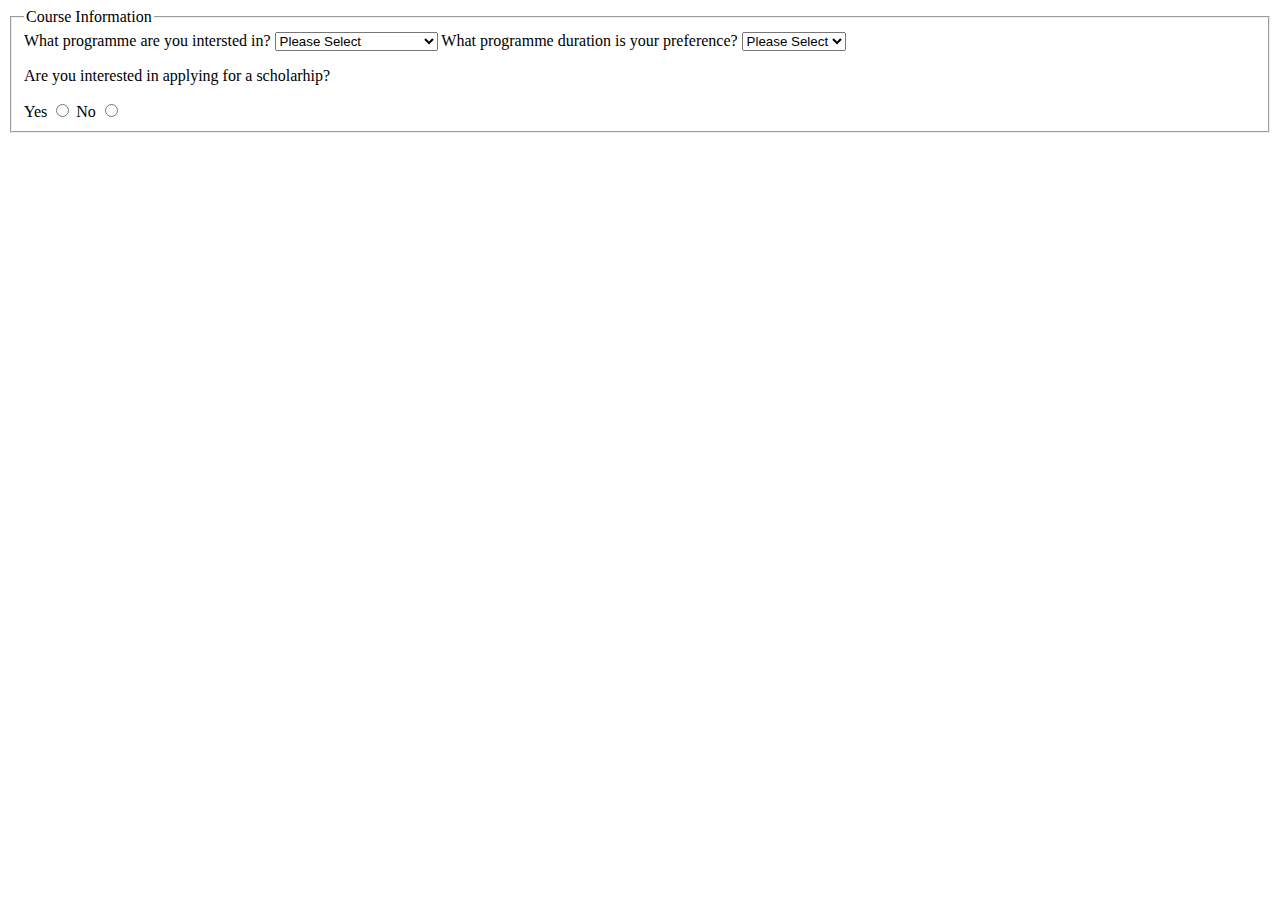
==== Forms/index.html @ 147af685 "building out form" ====
<!DOCTYPE html>
<html lang="en">
	<head>
		<meta charset="UTF-8" />
		<meta http-equiv="X-UA-Compatible" content="IE=edge" />
		<meta name="viewport" content="width=device-width, initial-scale=1.0" />
		<title>Forms</title>
	</head>
	<body>
		<form>
			<fieldset>
				<legend>Course Information</legend>
				<label for="program">What programme are you intersted in?</label>
				<select name="course" id="program">
					<option value="">Please Select</option>
					<option value="fsd">Full Stack Development</option>
					<option value="ds">Data Science</option>
					<option value="pm">Product Management</option>
				</select>
				<!--  -->
				<label for="duration"
					>What programme duration is your preference?</label
				>
				<select name="duration_pref" id="duration">
					<option value="">Please Select</option>
					<option value="ft">Full Time</option>
					<option value="pt">Part Time</option>
				</select>
				<!--  -->
				<p>Are you interested in applying for a scholarhip?</p>
				<label for="yes_schol">Yes</label>
				<input type="radio" name="need_schol" id="yes_schol" />
				<!--  -->
				<label for="no_schol">No</label>
				<input type="radio" name="need_schol" id="no_schol" />
			</fieldset>
		</form>
	</body>
</html>
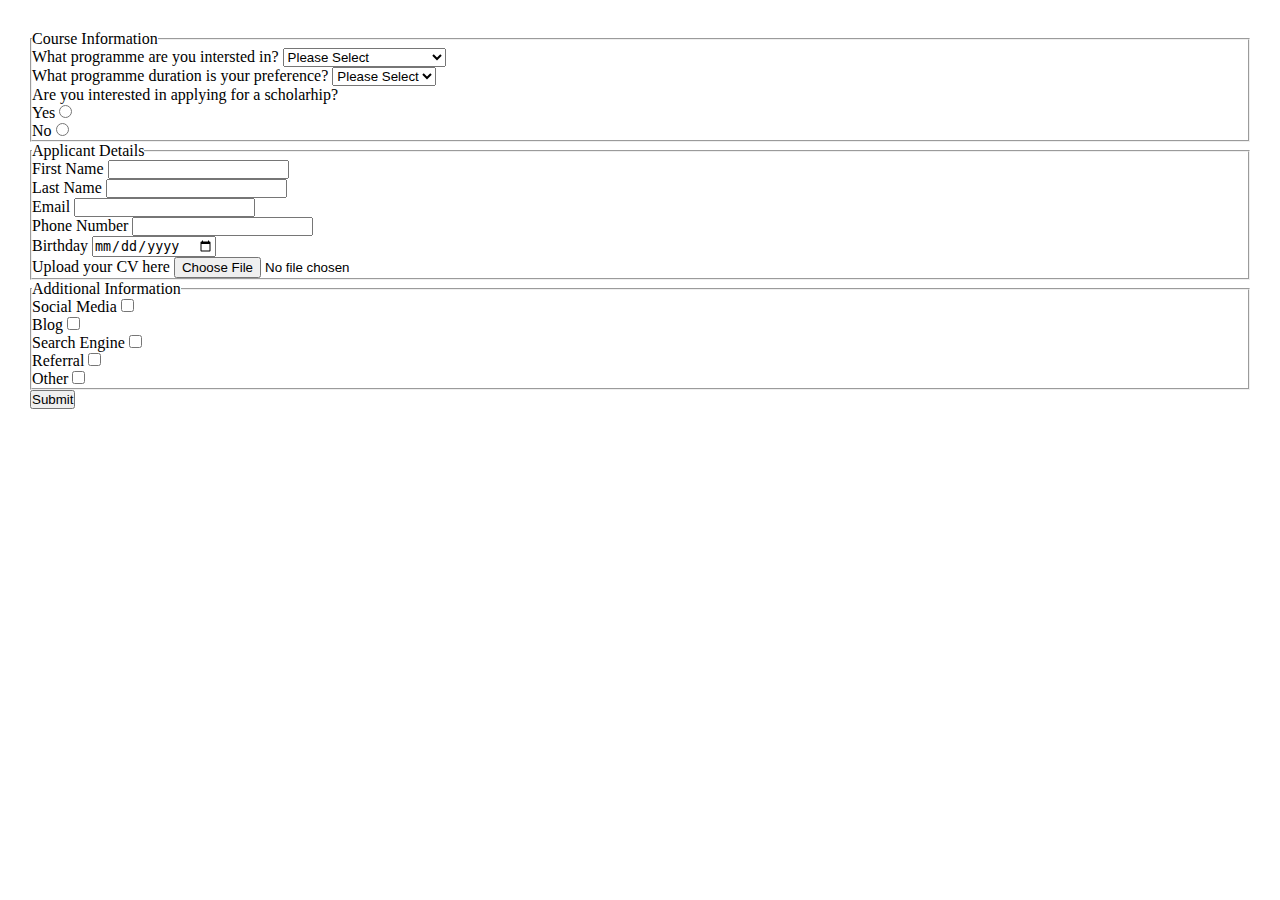
==== commit f36a125a: "finish markup for form" ====
--- a/Forms/index.html
+++ b/Forms/index.html
@@ -5,35 +5,105 @@
 		<meta http-equiv="X-UA-Compatible" content="IE=edge" />
 		<meta name="viewport" content="width=device-width, initial-scale=1.0" />
 		<title>Forms</title>
+		<link rel="stylesheet" href="styles.css" />
 	</head>
 	<body>
 		<form>
 			<fieldset>
 				<legend>Course Information</legend>
-				<label for="program">What programme are you intersted in?</label>
-				<select name="course" id="program">
-					<option value="">Please Select</option>
-					<option value="fsd">Full Stack Development</option>
-					<option value="ds">Data Science</option>
-					<option value="pm">Product Management</option>
-				</select>
+				<div>
+					<label for="program">What programme are you intersted in?</label>
+					<select name="course" id="program">
+						<option value="">Please Select</option>
+						<option value="fsd">Full Stack Development</option>
+						<option value="ds">Data Science</option>
+						<option value="pm">Product Management</option>
+					</select>
+				</div>
 				<!--  -->
-				<label for="duration"
-					>What programme duration is your preference?</label
-				>
-				<select name="duration_pref" id="duration">
-					<option value="">Please Select</option>
-					<option value="ft">Full Time</option>
-					<option value="pt">Part Time</option>
-				</select>
+				<div>
+					<label for="duration"
+						>What programme duration is your preference?</label
+					>
+					<select name="duration_pref" id="duration">
+						<option value="">Please Select</option>
+						<option value="ft">Full Time</option>
+						<option value="pt">Part Time</option>
+					</select>
+				</div>
 				<!--  -->
+
 				<p>Are you interested in applying for a scholarhip?</p>
-				<label for="yes_schol">Yes</label>
-				<input type="radio" name="need_schol" id="yes_schol" />
+				<div>
+					<label for="yes_schol">Yes</label>
+					<input type="radio" name="need_schol" id="yes_schol" />
+				</div>
 				<!--  -->
-				<label for="no_schol">No</label>
-				<input type="radio" name="need_schol" id="no_schol" />
+				<div>
+					<label for="no_schol">No</label>
+					<input type="radio" name="need_schol" id="no_schol" />
+				</div>
 			</fieldset>
+			<fieldset>
+				<legend>Applicant Details</legend>
+				<div>
+					<label for="first_name">First Name</label>
+					<input type="text" name="first_name" id="first_name" />
+				</div>
+				<!--  -->
+				<div>
+					<label for="last_name">Last Name</label>
+					<input type="text" name="last_name" id="last_name" />
+				</div>
+				<!--  -->
+				<div>
+					<label for="email">Email </label>
+					<input type="email" name="email" id="email" />
+				</div>
+				<!--  -->
+				<div>
+					<label for="phone">Phone Number</label>
+					<input type="tel" name="phone" id="phone" />
+				</div>
+				<!--  -->
+				<div>
+					<label for="birthday">Birthday</label>
+					<input type="date" name="birthday" id="birthday" />
+				</div>
+				<!--  -->
+				<div>
+					<label for="cv">Upload your CV here</label>
+					<input type="file" name="cv" id="cv" />
+				</div>
+			</fieldset>
+			<fieldset>
+				<legend>Additional Information</legend>
+				<div>
+					<label for="socials">Social Media</label>
+					<input type="checkbox" name="socials" id="socials" />
+				</div>
+				<!--  -->
+				<div>
+					<label for="blog">Blog</label>
+					<input type="checkbox" name="blog" id="blog" />
+				</div>
+				<!--  -->
+				<div>
+					<label for="search">Search Engine</label>
+					<input type="checkbox" name="search" id="search" />
+				</div>
+				<!--  -->
+				<div>
+					<label for="referral">Referral</label>
+					<input type="checkbox" name="referral" id="referral" />
+				</div>
+				<!--  -->
+				<div>
+					<label for="other">Other</label>
+					<input type="checkbox" name="other" id="other" />
+				</div>
+			</fieldset>
+			<button type="submit">Submit</button>
 		</form>
 	</body>
 </html>
--- a/Forms/styles.css
+++ b/Forms/styles.css
@@ -0,0 +1,10 @@
+* {
+	box-sizing: border-box;
+	margin: 0;
+	padding: 0;
+}
+
+body {
+	padding: 30px;
+	height: 100vh;
+}
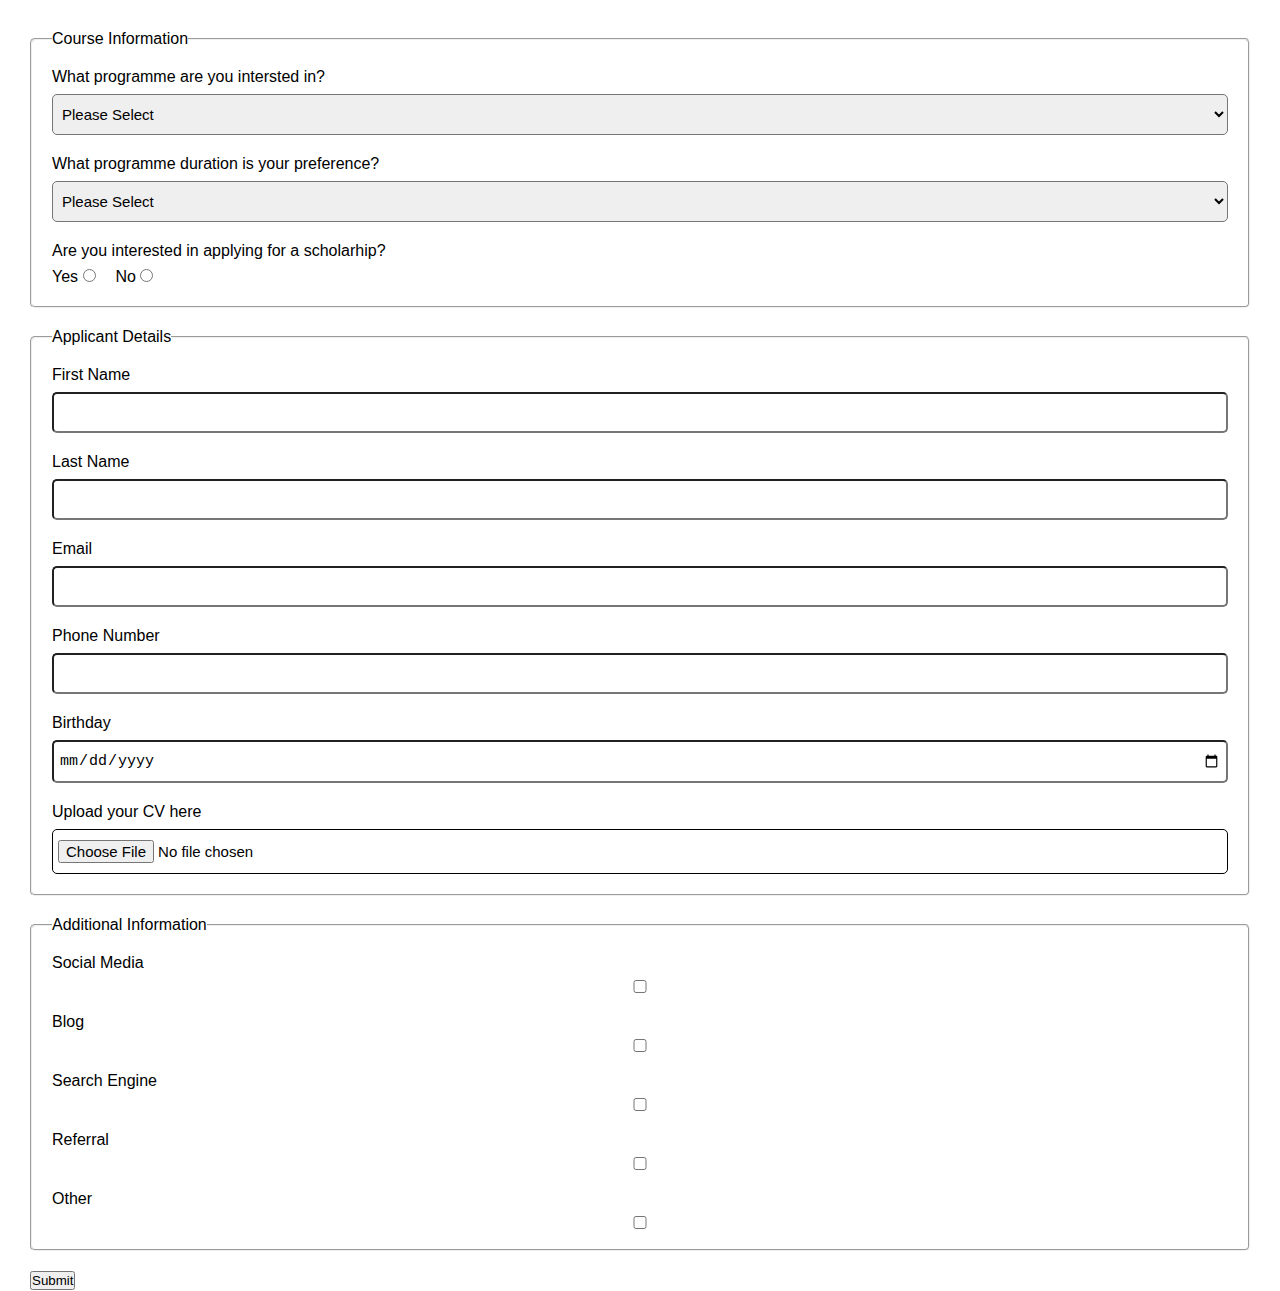
==== commit a7d84f72: "styling form" ====
--- a/Forms/index.html
+++ b/Forms/index.html
@@ -33,15 +33,19 @@
 				</div>
 				<!--  -->
 
-				<p>Are you interested in applying for a scholarhip?</p>
 				<div>
-					<label for="yes_schol">Yes</label>
-					<input type="radio" name="need_schol" id="yes_schol" />
-				</div>
-				<!--  -->
-				<div>
-					<label for="no_schol">No</label>
-					<input type="radio" name="need_schol" id="no_schol" />
+					<p>Are you interested in applying for a scholarhip?</p>
+					<div id="radio-btns">
+						<div class="radio">
+							<label for="yes_schol">Yes </label
+							><input type="radio" name="need_schol" id="yes_schol" />
+						</div>
+						<!--  -->
+						<div class="radio">
+							<label for="no_schol">No </label
+							><input type="radio" name="need_schol" id="no_schol" />
+						</div>
+					</div>
 				</div>
 			</fieldset>
 			<fieldset>
--- a/Forms/styles.css
+++ b/Forms/styles.css
@@ -7,4 +7,43 @@
 body {
 	padding: 30px;
 	height: 100vh;
+	font-family: sans-serif;
 }
+
+fieldset {
+	padding: 20px;
+	display: flex;
+	flex-direction: column;
+	gap: 20px;
+	border-radius: 5px;
+	margin-bottom: 20px;
+}
+
+fieldset div {
+	display: flex;
+	flex-direction: column;
+	gap: 8px;
+}
+
+#radio-btns {
+	flex-direction: row;
+	gap: 20px;
+}
+
+.radio {
+	display: block;
+}
+input[type="text"],
+input[type="email"],
+input[type="tel"],
+input[type="date"],
+input[type="file"],
+select {
+	padding: 10px 5px;
+	border-radius: 5px;
+	font-size: 15px;
+}
+
+input[type="file"] {
+	border: 1px solid black;
+}
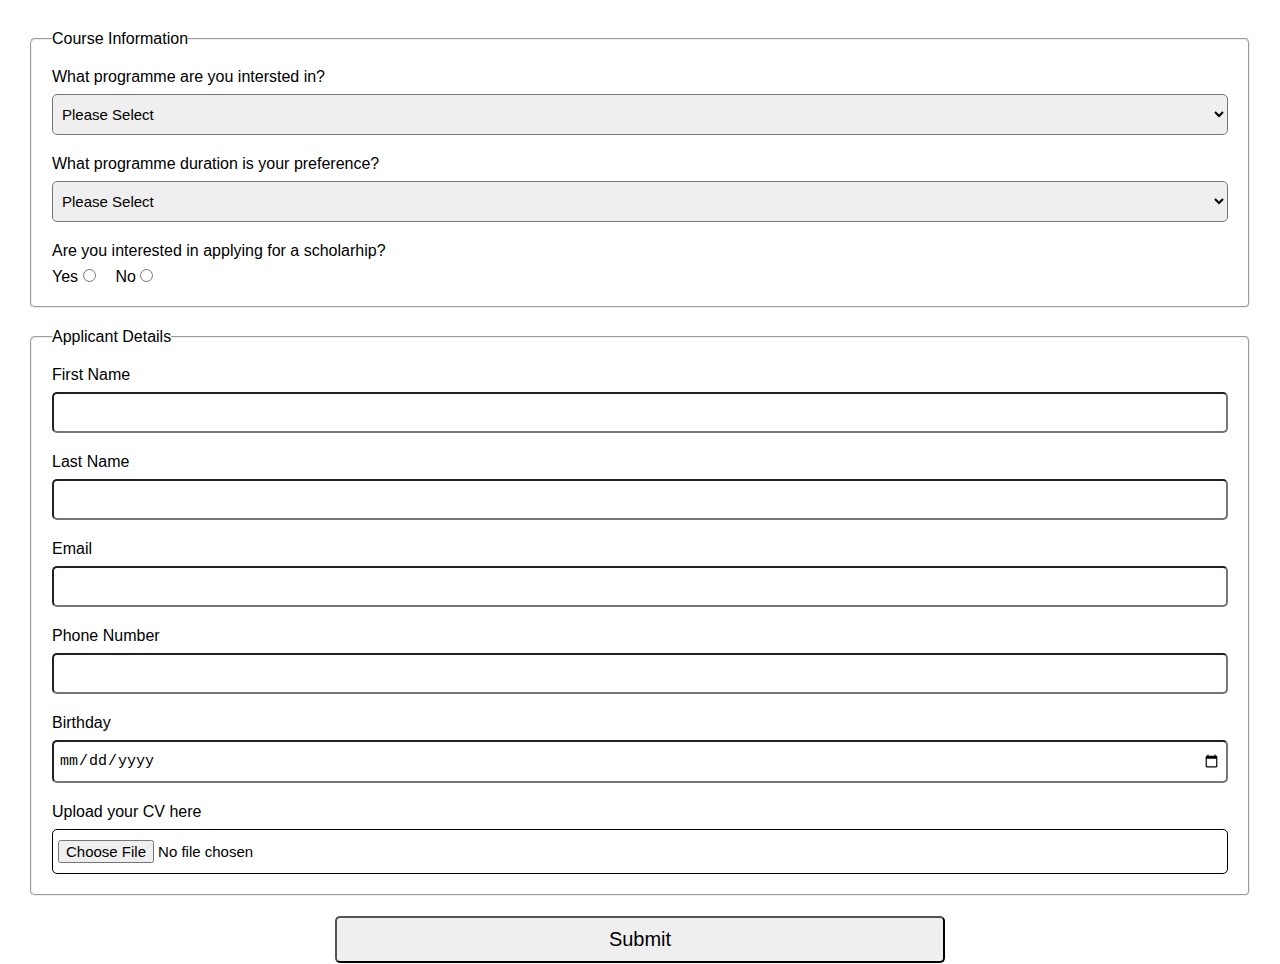
==== commit 72e10914: "remove other information fieldset. button styling" ====
--- a/Forms/index.html
+++ b/Forms/index.html
@@ -80,33 +80,7 @@
 					<input type="file" name="cv" id="cv" />
 				</div>
 			</fieldset>
-			<fieldset>
-				<legend>Additional Information</legend>
-				<div>
-					<label for="socials">Social Media</label>
-					<input type="checkbox" name="socials" id="socials" />
-				</div>
-				<!--  -->
-				<div>
-					<label for="blog">Blog</label>
-					<input type="checkbox" name="blog" id="blog" />
-				</div>
-				<!--  -->
-				<div>
-					<label for="search">Search Engine</label>
-					<input type="checkbox" name="search" id="search" />
-				</div>
-				<!--  -->
-				<div>
-					<label for="referral">Referral</label>
-					<input type="checkbox" name="referral" id="referral" />
-				</div>
-				<!--  -->
-				<div>
-					<label for="other">Other</label>
-					<input type="checkbox" name="other" id="other" />
-				</div>
-			</fieldset>
+
 			<button type="submit">Submit</button>
 		</form>
 	</body>
--- a/Forms/styles.css
+++ b/Forms/styles.css
@@ -47,3 +47,13 @@
 input[type="file"] {
 	border: 1px solid black;
 }
+
+button {
+	display: block;
+	padding: 10px 5px;
+	border-radius: 5px;
+	margin: 0 auto;
+	width: 50%;
+	font-size: 20px;
+	font-family: sans-serif;
+}
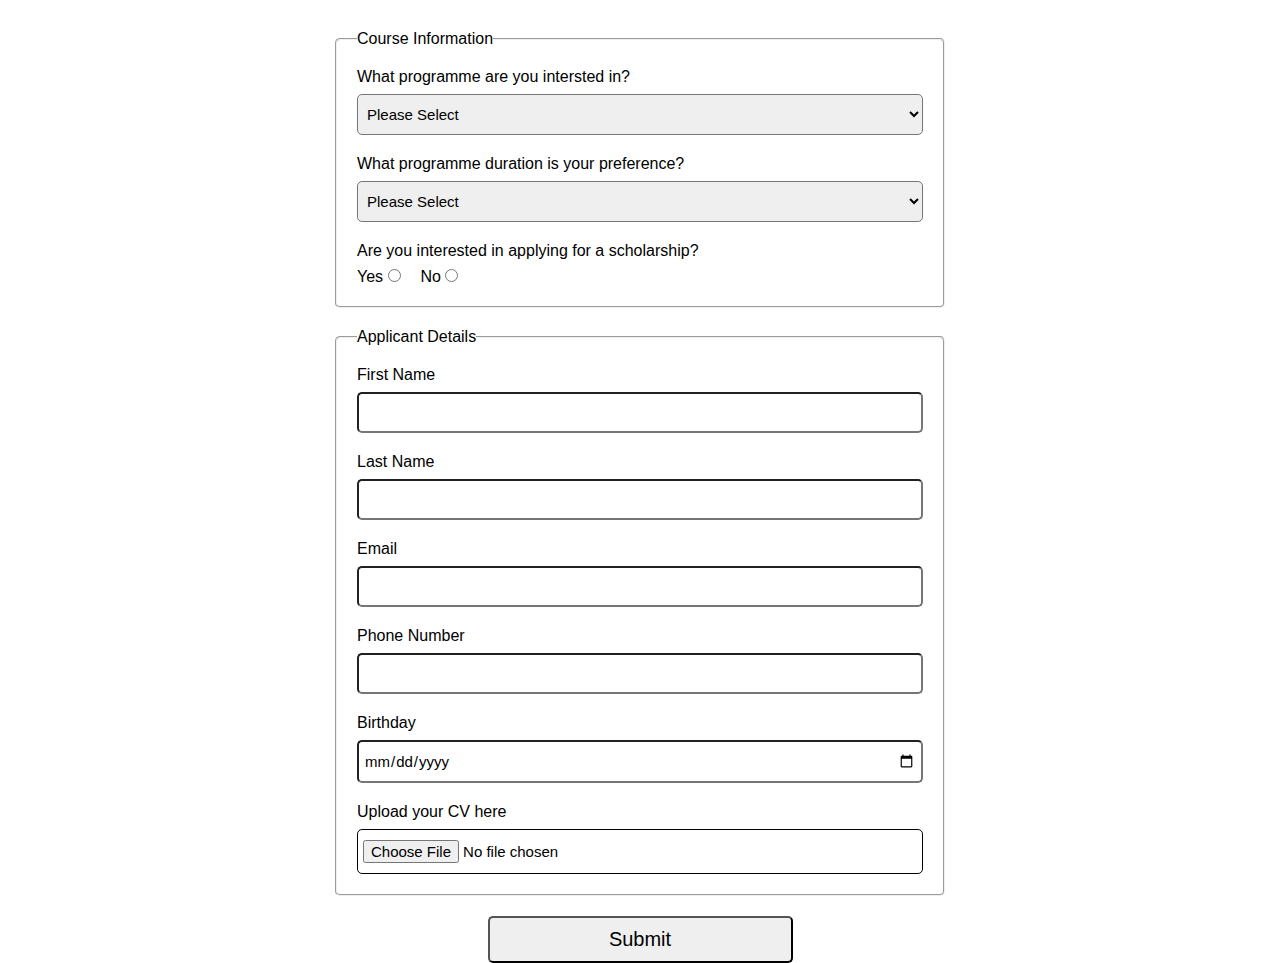
==== commit 59b54a06: "correct typo. decrease size of form and center it" ====
--- a/Forms/index.html
+++ b/Forms/index.html
@@ -34,7 +34,7 @@
 				<!--  -->
 
 				<div>
-					<p>Are you interested in applying for a scholarhip?</p>
+					<p>Are you interested in applying for a scholarship?</p>
 					<div id="radio-btns">
 						<div class="radio">
 							<label for="yes_schol">Yes </label
--- a/Forms/styles.css
+++ b/Forms/styles.css
@@ -9,7 +9,10 @@
 	height: 100vh;
 	font-family: sans-serif;
 }
-
+form {
+	width: 50%;
+	margin: 0 auto;
+}
 fieldset {
 	padding: 20px;
 	display: flex;
@@ -42,6 +45,7 @@
 	padding: 10px 5px;
 	border-radius: 5px;
 	font-size: 15px;
+	font-family: sans-serif;
 }
 
 input[type="file"] {
